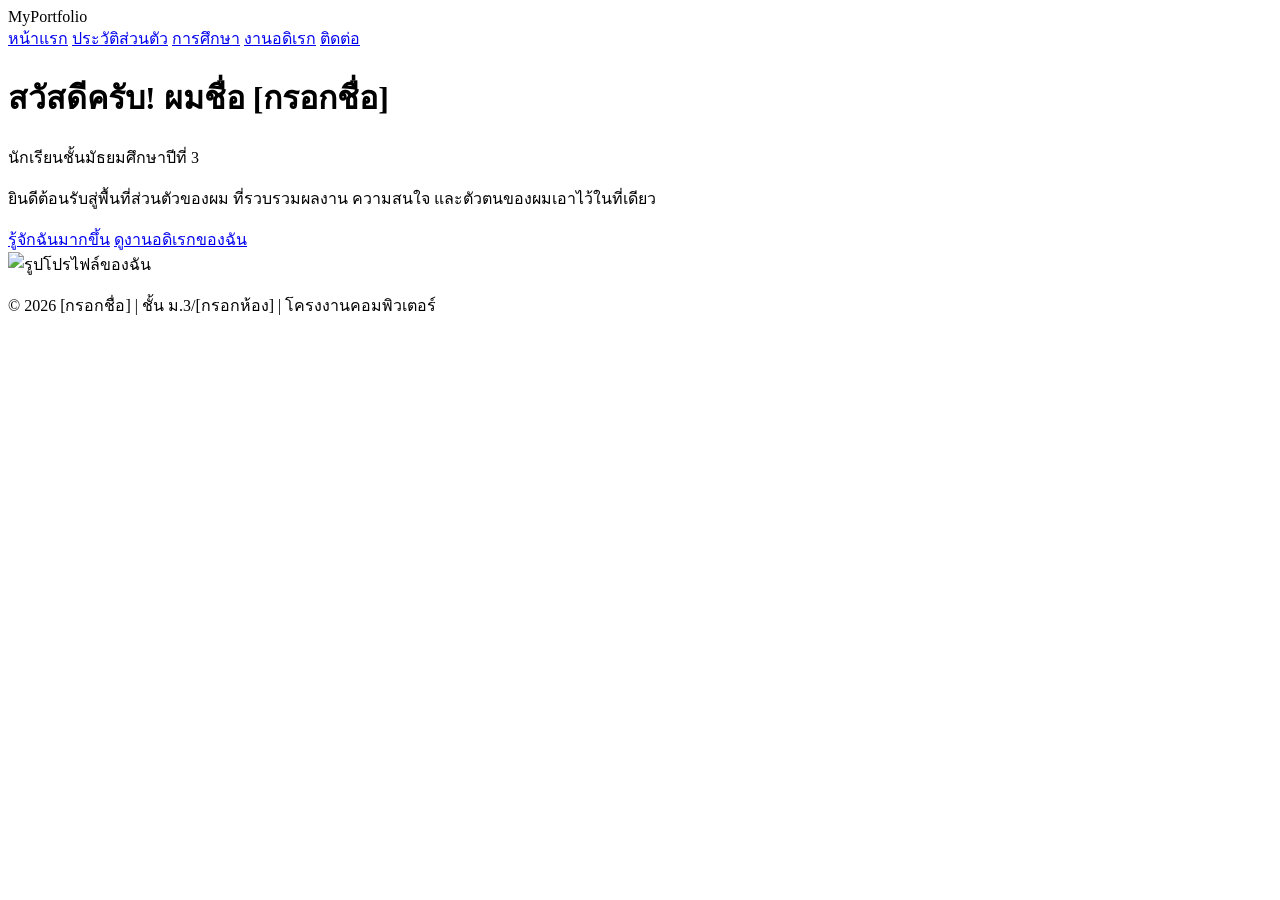
==== index.html @ e220a8c6 "Create index.html" ====
<!DOCTYPE html>
<html lang="th">
<head>
    <meta charset="UTF-8">
    <meta name="viewport" content="width=device-width, initial-scale=1.0">
    <title>My Portfolio | หน้าแรก</title>
    <link href="https://fonts.googleapis.com/css2?family=Prompt:wght@300;400;600&display=swap" rel="stylesheet">
    <link rel="stylesheet" href="style.css">
</head>
<body>
    <header class="navbar">
        <div class="logo">My<span>Portfolio</span></div>
        <nav>
            <a href="index.html" class="active">หน้าแรก</a>
            <a href="profile.html">ประวัติส่วนตัว</a>
            <a href="education.html">การศึกษา</a>
            <a href="hobby.html">งานอดิเรก</a>
            <a href="contact.html">ติดต่อ</a>
        </nav>
    </header>

    <main class="hero-section animate-fade-in-up">
        <div class="hero-content">
            <h1>สวัสดีครับ! ผมชื่อ <span>[กรอกชื่อ]</span></h1>
            <p class="subtitle">นักเรียนชั้นมัธยมศึกษาปีที่ 3</p>
            <p class="description">ยินดีต้อนรับสู่พื้นที่ส่วนตัวของผม ที่รวบรวมผลงาน ความสนใจ และตัวตนของผมเอาไว้ในที่เดียว</p>
            <div class="hero-buttons">
                <a href="profile.html" class="btn btn-primary">รู้จักฉันมากขึ้น</a>
                <a href="hobby.html" class="btn btn-secondary">ดูงานอดิเรกของฉัน</a>
            </div>
        </div>
        <div class="hero-image">
            <div class="image-wrapper">
                <img src="https://placehold.co/400x400/26A69A/FFFFFF?text=My+Profile" alt="รูปโปรไฟล์ของฉัน">
                <div class="circle-decoration"></div>
            </div>
        </div>
    </main>

    <footer>
        <p>&copy; 2026 [กรอกชื่อ] | ชั้น ม.3/[กรอกห้อง] | โครงงานคอมพิวเตอร์</p>
    </footer>
</body>
</html>
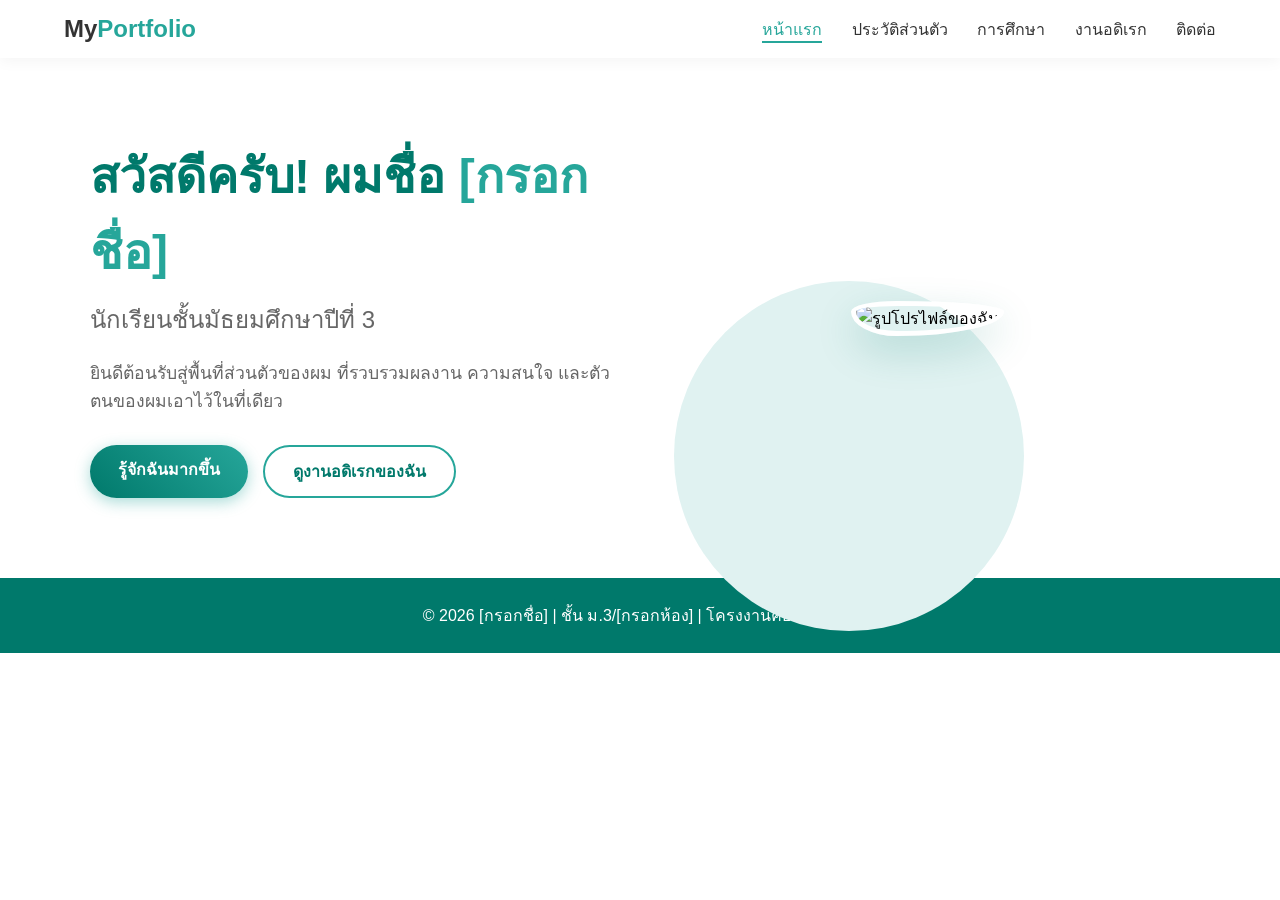
==== commit cf354fc6: "Update index.html" ====
--- a/index.html
+++ b/index.html
@@ -17,6 +17,18 @@
             <a href="hobby.html">งานอดิเรก</a>
             <a href="contact.html">ติดต่อ</a>
         </nav>
+        <ul class="background-animation">
+        <li></li>
+        <li></li>
+        <li></li>
+        <li></li>
+        <li></li>
+        <li></li>
+        <li></li>
+        <li></li>
+        <li></li>
+        <li></li>
+    </ul>
     </header>
 
     <main class="hero-section animate-fade-in-up">
--- a/style.css
+++ b/style.css
@@ -0,0 +1,348 @@
+/* ========================================
+   Variables & Reset
+======================================== */
+:root {
+    --primary-color: #26A69A;
+    --primary-dark: #00796B;
+    --primary-light: #E0F2F1;
+    --gradient-bg: linear-gradient(135deg, #E0F2F1 0%, #FFFFFF 100%);
+    --text-main: #333333;
+    --text-muted: #666666;
+    --white: #FFFFFF;
+    --shadow-soft: 0 10px 30px rgba(0, 121, 107, 0.1);
+    --shadow-hover: 0 15px 40px rgba(0, 121, 107, 0.2);
+    --border-radius: 16px;
+    --transition: all 0.4s cubic-bezier(0.175, 0.885, 0.32, 1.275);
+}
+
+* {
+    margin: 0;
+    padding: 0;
+    box-sizing: border-box;
+    font-family: 'Prompt', sans-serif;
+}
+
+body {
+   body {
+    /* พื้นหลังขยับได้ */
+    background: linear-gradient(-45deg, #E0F2F1, #FFFFFF, #B2DFDB, #80CBC4);
+    background-size: 400% 400%;
+    animation: gradientBG 15s ease infinite;
+    
+    color: var(--text-main);
+    line-height: 1.6;
+    min-height: 100vh;
+    display: flex;
+    flex-direction: column;
+    overflow-x: hidden;
+    position: relative;
+}
+
+@keyframes gradientBG {
+    0% { background-position: 0% 50%; }
+    50% { background-position: 100% 50%; }
+    100% { background-position: 0% 50%; }
+}
+}
+
+/* ========================================
+   Typography & Utilities
+======================================== */
+h1, h2, h3 { color: var(--primary-dark); }
+.text-center { text-align: center; margin-bottom: 30px; }
+.page-title { text-align: center; margin-bottom: 40px; font-size: 2.5rem; position: relative; }
+.page-title::after {
+    content: '';
+    display: block;
+    width: 60px;
+    height: 4px;
+    background: var(--primary-color);
+    margin: 10px auto 0;
+    border-radius: 2px;
+}
+
+/* ========================================
+   Navigation (Glassmorphism)
+======================================== */
+.navbar {
+    position: sticky;
+    top: 0;
+    z-index: 1000;
+    display: flex;
+    justify-content: space-between;
+    align-items: center;
+    padding: 15px 5%;
+    background: rgba(255, 255, 255, 0.85);
+    backdrop-filter: blur(10px);
+    box-shadow: 0 2px 15px rgba(0,0,0,0.05);
+}
+
+.logo { font-size: 1.5rem; font-weight: 600; color: var(--text-main); }
+.logo span { color: var(--primary-color); }
+
+nav a {
+    text-decoration: none;
+    color: var(--text-main);
+    margin-left: 25px;
+    font-weight: 400;
+    transition: var(--transition);
+    position: relative;
+}
+
+nav a::after {
+    content: '';
+    position: absolute;
+    width: 0;
+    height: 2px;
+    bottom: -5px;
+    left: 0;
+    background-color: var(--primary-color);
+    transition: var(--transition);
+}
+
+nav a:hover::after, nav a.active::after { width: 100%; }
+nav a:hover, nav a.active { color: var(--primary-color); }
+
+/* ========================================
+   Buttons
+======================================== */
+.btn {
+    display: inline-block;
+    padding: 12px 28px;
+    border-radius: 30px;
+    text-decoration: none;
+    font-weight: 600;
+    transition: var(--transition);
+    border: none;
+    cursor: pointer;
+}
+.btn-primary {
+    background: linear-gradient(45deg, var(--primary-dark), var(--primary-color));
+    color: var(--white);
+    box-shadow: 0 4px 15px rgba(38, 166, 154, 0.4);
+}
+.btn-secondary {
+    background: var(--white);
+    color: var(--primary-dark);
+    border: 2px solid var(--primary-color);
+}
+.btn:hover { transform: translateY(-3px) scale(1.05); box-shadow: var(--shadow-hover); color: var(--white); }
+.btn-secondary:hover { background: var(--primary-color); }
+.btn-sm { padding: 8px 20px; font-size: 0.9rem; margin-top: 15px; }
+
+/* ========================================
+   Animations
+======================================== */
+@keyframes fadeInUp {
+    from { opacity: 0; transform: translateY(40px); }
+    to { opacity: 1; transform: translateY(0); }
+}
+@keyframes float {
+    0% { transform: translateY(0px); }
+    50% { transform: translateY(-20px); }
+    100% { transform: translateY(0px); }
+}
+.animate-fade-in-up {
+    animation: fadeInUp 1s cubic-bezier(0.2, 0.8, 0.2, 1) forwards;
+}
+
+/* ========================================
+   Layout & Cards
+======================================== */
+.container {
+    width: 90%;
+    max-width: 1100px;
+    margin: 50px auto;
+    flex: 1;
+}
+
+.card-hover {
+    background: var(--white);
+    border-radius: var(--border-radius);
+    padding: 30px;
+    box-shadow: var(--shadow-soft);
+    transition: var(--transition);
+    border: 1px solid rgba(255,255,255,0.5);
+}
+.card-hover:hover {
+    transform: translateY(-10px);
+    box-shadow: var(--shadow-hover);
+    border-color: var(--primary-light);
+}
+
+/* ========================================
+   Hero Section (Index)
+======================================== */
+.hero-section {
+    display: flex;
+    align-items: center;
+    justify-content: space-between;
+    width: 90%;
+    max-width: 1100px;
+    margin: 80px auto;
+    flex: 1;
+}
+.hero-content { flex: 1; padding-right: 50px; }
+.hero-content h1 { font-size: 3rem; margin-bottom: 10px; }
+.hero-content h1 span { color: var(--primary-color); }
+.hero-content .subtitle { font-size: 1.5rem; color: var(--text-muted); margin-bottom: 20px; }
+.hero-content .description { font-size: 1.1rem; margin-bottom: 30px; color: var(--text-muted); }
+.hero-buttons { display: flex; gap: 15px; }
+
+.hero-image { flex: 1; display: flex; justify-content: center; position: relative; }
+.image-wrapper { position: relative; animation: float 6s ease-in-out infinite; }
+.hero-image img {
+    width: 350px;
+    height: 350px;
+    object-fit: cover;
+    border-radius: 30% 70% 70% 30% / 30% 30% 70% 70%; /* Organic Shape */
+    box-shadow: var(--shadow-hover);
+    border: 5px solid var(--white);
+    position: relative;
+    z-index: 2;
+    transition: var(--transition);
+}
+.hero-image img:hover { border-radius: 50%; transform: scale(1.02); }
+.circle-decoration {
+    position: absolute;
+    top: -20px; right: -20px;
+    width: 350px; height: 350px;
+    background: var(--primary-light);
+    border-radius: 50%;
+    z-index: 1;
+}
+
+/* ========================================
+   Profile Section
+======================================== */
+.profile-section { display: grid; grid-template-columns: 1fr 2fr; gap: 40px; }
+.profile-card {
+    text-align: center;
+    background: var(--white);
+    padding: 40px 20px;
+    border-radius: var(--border-radius);
+    box-shadow: var(--shadow-soft);
+}
+.profile-img { width: 150px; height: 150px; border-radius: 50%; border: 4px solid var(--primary-light); margin-bottom: 20px; }
+.highlight-text { color: var(--primary-color); font-weight: 600; margin-top: 10px; }
+
+.info-card { background: var(--white); padding: 40px; border-radius: var(--border-radius); box-shadow: var(--shadow-soft); }
+.info-grid { display: grid; grid-template-columns: 1fr 1fr; gap: 20px; margin: 25px 0; }
+.info-item p { color: var(--text-muted); }
+.about-me { margin-top: 30px; padding-top: 20px; border-top: 2px dashed var(--primary-light); }
+
+/* ========================================
+   Education Timeline
+======================================== */
+.timeline { position: relative; max-width: 800px; margin: 0 auto; }
+.timeline::before {
+    content: ''; position: absolute; top: 0; left: 20px; height: 100%; width: 4px;
+    background: var(--primary-light); border-radius: 2px;
+}
+.timeline-item { position: relative; margin-bottom: 40px; padding-left: 60px; }
+.timeline-dot {
+    position: absolute; left: 11px; top: 20px; width: 22px; height: 22px;
+    background: var(--primary-color); border: 4px solid var(--white);
+    border-radius: 50%; box-shadow: 0 0 0 4px var(--primary-light);
+}
+.highlight-box {
+    background: var(--primary-light); padding: 10px 15px;
+    border-radius: 8px; margin-top: 15px; display: inline-block;
+    color: var(--primary-dark);
+}
+
+/* ========================================
+   Hobby Grid
+======================================== */
+.hobby-grid { display: grid; grid-template-columns: repeat(auto-fit, minmax(250px, 1fr)); gap: 30px; }
+.hobby-card { text-align: center; }
+.hobby-icon { font-size: 3rem; margin-bottom: 15px; display: inline-block; transition: var(--transition); }
+.hobby-card:hover .hobby-icon { transform: scale(1.2) rotate(10deg); }
+
+/* ========================================
+   Contact Grid
+======================================== */
+.contact-grid { display: grid; grid-template-columns: repeat(auto-fit, minmax(250px, 1fr)); gap: 30px; margin-top: 40px; }
+.contact-card { text-align: center; display: flex; flex-direction: column; align-items: center; justify-content: center; }
+.contact-icon { font-size: 2.5rem; margin-bottom: 15px; }
+
+/* ========================================
+   Footer
+======================================== */
+footer {
+    background: var(--primary-dark);
+    color: var(--white);
+    text-align: center;
+    padding: 25px;
+    margin-top: auto;
+}
+
+/* ========================================
+   Responsive Design (Media Queries)
+======================================== */
+@media (max-width: 768px) {
+    .navbar { flex-direction: column; padding: 15px; }
+    nav { margin-top: 15px; display: flex; flex-wrap: wrap; justify-content: center; gap: 10px; }
+    nav a { margin: 5px 10px; }
+    
+    .hero-section { flex-direction: column; text-align: center; margin: 40px auto; }
+    .hero-content { padding-right: 0; margin-bottom: 40px; }
+    .hero-buttons { justify-content: center; flex-direction: column; }
+    
+    .profile-section { grid-template-columns: 1fr; }
+    .info-grid { grid-template-columns: 1fr; }
+}
+/* ========================================
+   Wow Background Animation (Floating Particles)
+======================================== */
+.background-animation {
+    position: fixed;
+    top: 0;
+    left: 0;
+    width: 100vw;
+    height: 100vh;
+    overflow: hidden;
+    z-index: -1; /* ให้อยู่หลังสุด ไม่บังเนื้อหาเว็บ */
+    margin: 0;
+    padding: 0;
+}
+
+.background-animation li {
+    position: absolute;
+    display: block;
+    list-style: none;
+    width: 20px;
+    height: 20px;
+    background: rgba(38, 166, 154, 0.15); /* สีเขียวแบบ Glassmorphism */
+    border: 1px solid rgba(255, 255, 255, 0.5);
+    backdrop-filter: blur(4px);
+    animation: floatUp 25s linear infinite;
+    bottom: -150px;
+    border-radius: 10px;
+}
+
+/* กำหนดขนาด ตำแหน่ง และความเร็วที่แตกต่างกันให้แต่ละกล่อง */
+.background-animation li:nth-child(1) { left: 25%; width: 80px; height: 80px; animation-delay: 0s; }
+.background-animation li:nth-child(2) { left: 10%; width: 30px; height: 30px; animation-delay: 2s; animation-duration: 12s; }
+.background-animation li:nth-child(3) { left: 70%; width: 25px; height: 25px; animation-delay: 4s; }
+.background-animation li:nth-child(4) { left: 40%; width: 60px; height: 60px; animation-delay: 0s; animation-duration: 18s; }
+.background-animation li:nth-child(5) { left: 65%; width: 40px; height: 40px; animation-delay: 0s; }
+.background-animation li:nth-child(6) { left: 75%; width: 110px; height: 110px; animation-delay: 3s; }
+.background-animation li:nth-child(7) { left: 35%; width: 150px; height: 150px; animation-delay: 7s; }
+.background-animation li:nth-child(8) { left: 50%; width: 25px; height: 25px; animation-delay: 15s; animation-duration: 45s; }
+.background-animation li:nth-child(9) { left: 20%; width: 15px; height: 15px; animation-delay: 2s; animation-duration: 35s; }
+.background-animation li:nth-child(10) { left: 85%; width: 120px; height: 120px; animation-delay: 0s; animation-duration: 11s; }
+
+/* อนิเมชันทำให้ลอยขึ้น หมุน และค่อยๆ จางหายไปพร้อมกลายเป็นวงกลม */
+@keyframes floatUp {
+    0% {
+        transform: translateY(0) rotate(0deg);
+        opacity: 1;
+        border-radius: 10px;
+    }
+    100% {
+        transform: translateY(-1000px) rotate(720deg);
+        opacity: 0;
+        border-radius: 50%;
+    }
+}
